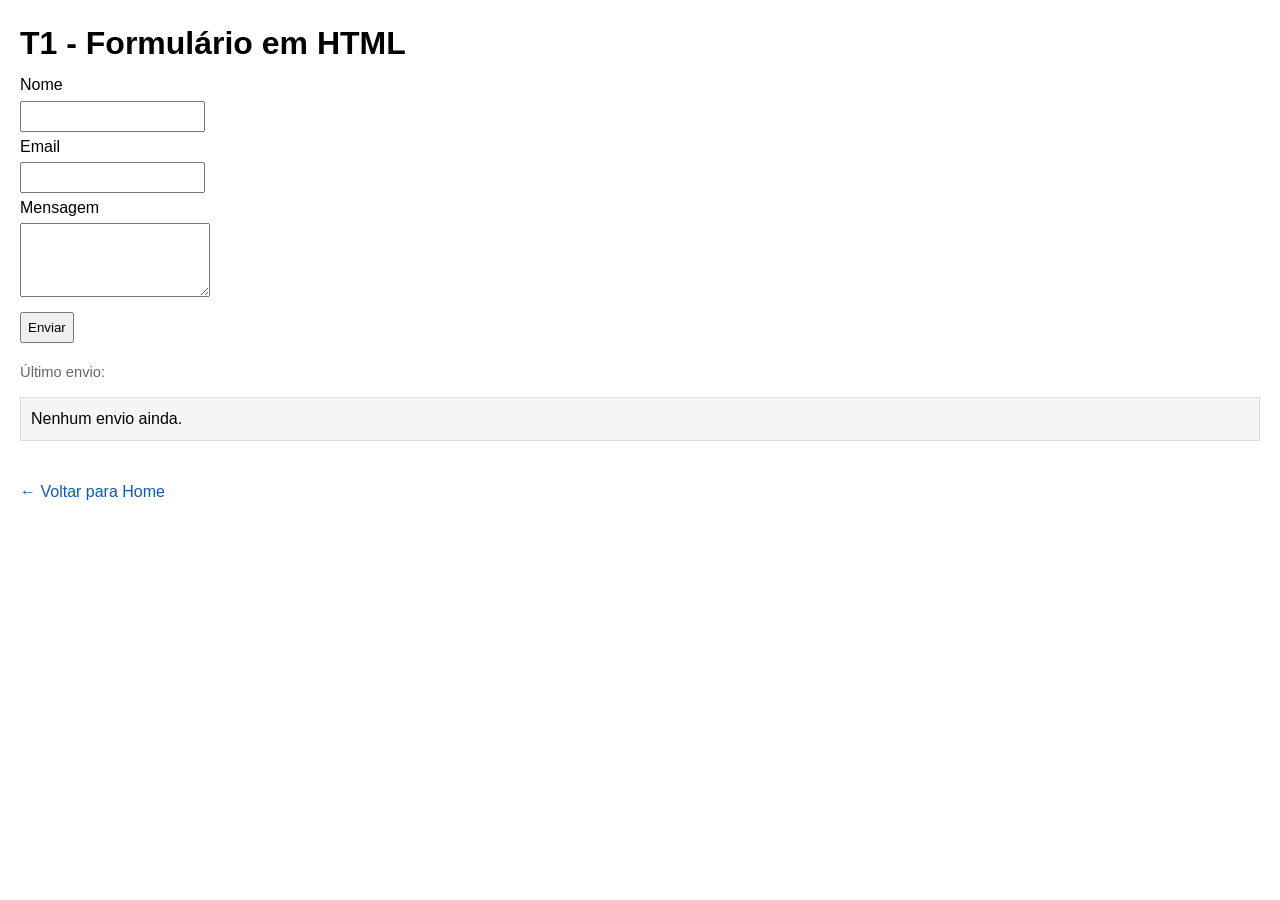
==== t1.html @ 1c5b7805 "feat: separar tarefas em paginas e criar home" ====
<!DOCTYPE html>
<html lang="pt-BR">
<head>
  <meta charset="UTF-8" />
  <meta name="viewport" content="width=device-width, initial-scale=1.0" />
  <title>T1 - Formulário em HTML</title>
  <link rel="stylesheet" href="styles.css" />
</head>
<body>
  <h1>T1 - Formulário em HTML</h1>

  <section id="t1">
    <form id="formularioContato">
      <div>
        <label for="nome">Nome</label><br />
        <input id="nome" name="nome" type="text" required />
      </div>
      <div>
        <label for="email">Email</label><br />
        <input id="email" name="email" type="email" required />
      </div>
      <div>
        <label for="mensagem">Mensagem</label><br />
        <textarea id="mensagem" name="mensagem" rows="4" required></textarea>
      </div>
      <button type="submit">Enviar</button>
    </form>

    <p class="small">Último envio:</p>
    <div id="resultadoFormulario" class="resultado">Nenhum envio ainda.</div>
  </section>

  <a class="voltar-home" href="index.html">← Voltar para Home</a>
  <script src="script.js"></script>
</body>
</html>
---- styles.css ----
body { font-family: Arial, sans-serif; margin: 20px; line-height: 1.4; }
section { margin-bottom: 28px; }
h1, h2 { margin-bottom: 8px; }
form, .bloco { max-width: 700px; }
input, button, textarea, select { margin: 4px 0; padding: 6px; }
table { border-collapse: collapse; width: 100%; margin-top: 8px; }
th, td { border: 1px solid #aaa; padding: 8px; text-align: left; }
.linha { display: flex; gap: 8px; flex-wrap: wrap; }
.resultado { background: #f5f5f5; padding: 10px; border: 1px solid #ddd; }
.small { color: #666; font-size: 0.92rem; }
.cabecalho-pauta p { margin: 4px 0; }
.menu-home { display: flex; flex-direction: column; gap: 10px; margin-top: 10px; }
.menu-home a { text-decoration: none; color: #0b57d0; }
.menu-home a:hover { text-decoration: underline; }
.voltar-home { display: inline-block; margin-top: 12px; color: #0b57d0; text-decoration: none; }
.voltar-home:hover { text-decoration: underline; }
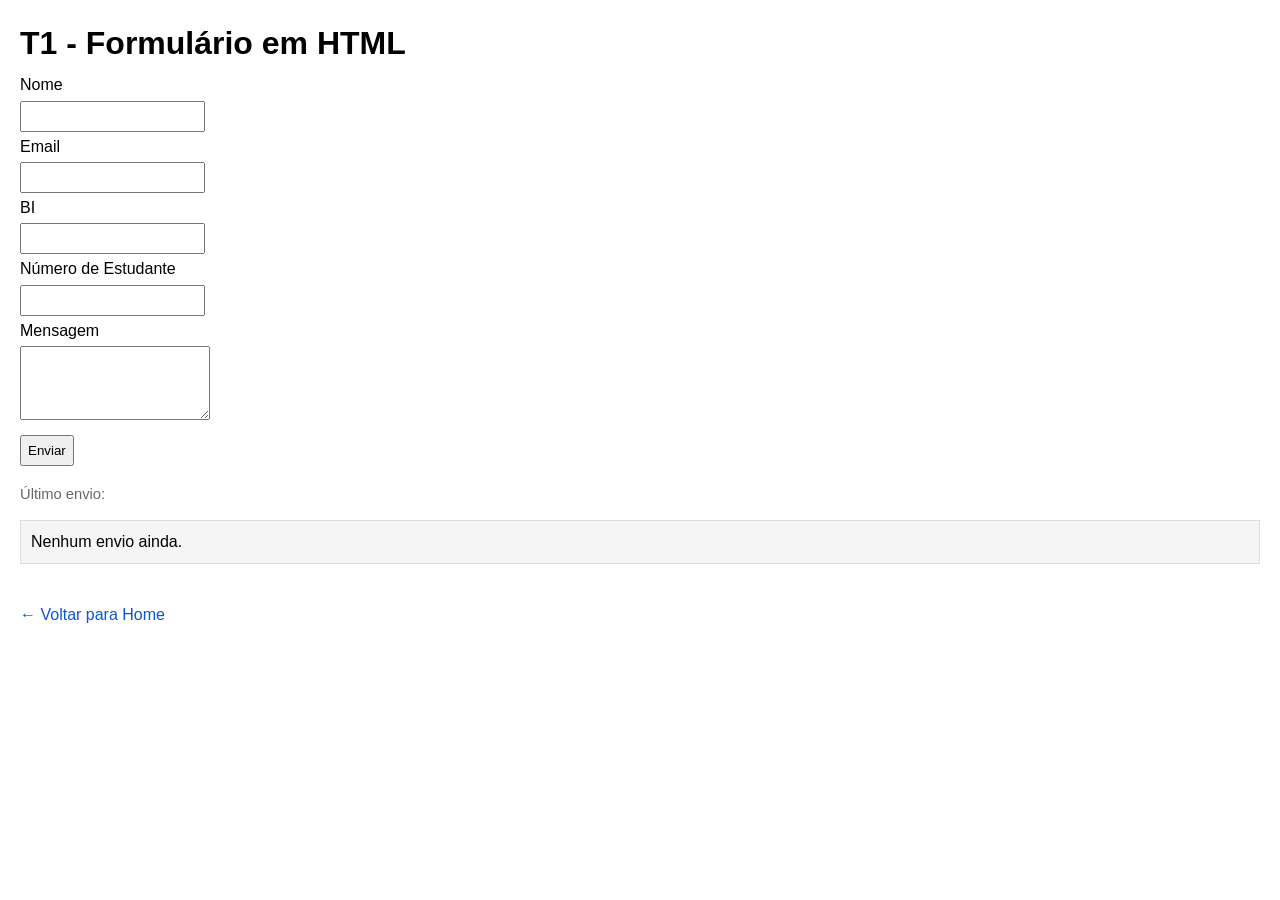
==== commit 120e62dc: "Adicionar campos BI e número de estudante na T1 e nova tabela na T2" ====
--- a/t1.html
+++ b/t1.html
@@ -20,6 +20,14 @@
         <input id="email" name="email" type="email" required />
       </div>
       <div>
+        <label for="bi">BI</label><br />
+        <input id="bi" name="bi" type="text" required />
+      </div>
+      <div>
+        <label for="numeroEstudante">Número de Estudante</label><br />
+        <input id="numeroEstudante" name="numeroEstudante" type="text" required />
+      </div>
+      <div>
         <label for="mensagem">Mensagem</label><br />
         <textarea id="mensagem" name="mensagem" rows="4" required></textarea>
       </div>
